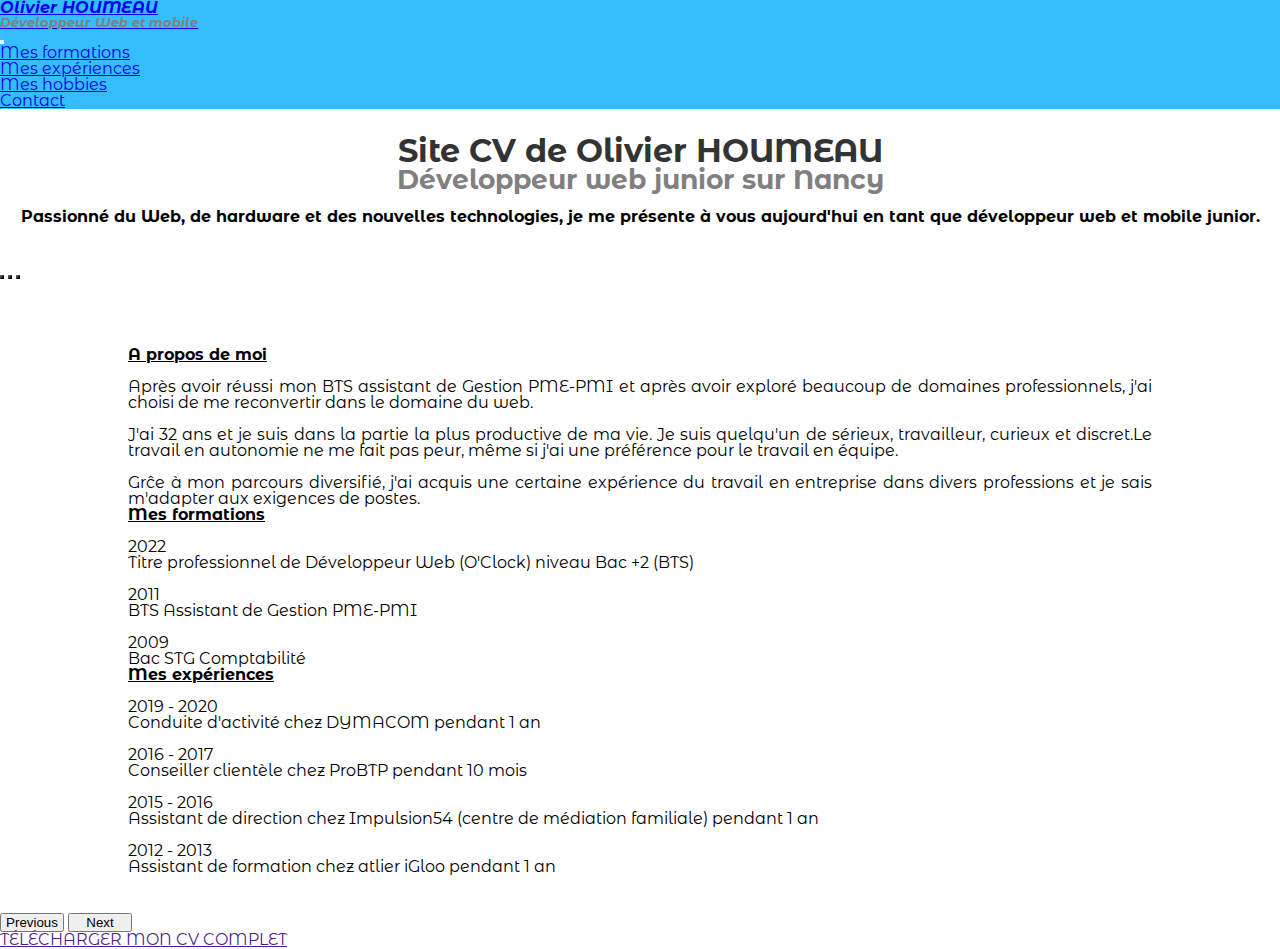
==== html/index.html @ 082b6ea0 "problème d'affichage de police" ====
<!DOCTYPE html>
<html lang="FR">
<head>
    <meta charset="UTF-8">
    <meta http-equiv="X-UA-Compatible" content="IE=edge">
    <meta name="viewport" content="width=device-width, initial-scale=1.0">
    <link rel="stylesheet" href="../css/reset.css" >
    <link href="https://cdn.jsdelivr.net/npm/bootstrap@5.1.1/dist/css/bootstrap.min.css" rel="stylesheet" integrity="sha384-F3w7mX95PdgyTmZZMECAngseQB83DfGTowi0iMjiWaeVhAn4FJkqJByhZMI3AhiU" crossorigin="anonymous">
    
    <link rel="stylesheet" href="../css/style.css" >
    
    <title>CV de Olivier HOUMEAU</title>
</head>
<body>
    
    <header>
              
        <nav class="navbar navbar-expand-lg p-0 navbar-light bg-light">
            <div class="container-fluid" style="background-color: #34BDFF;">
                <a class="navbar-brand" href="../html/index.html">Olivier HOUMEAU <br>
                    <h4>Développeur Web et mobile</h4>
                </a>
                
                <button class="navbar-toggler" type="button" data-bs-toggle="collapse" data-bs-target="#navbarSupportedContent" aria-controls="navbarSupportedContent" aria-expanded="false" aria-label="Toggle navigation">
                    <span class="navbar-toggler-icon"></span>
                </button>
                <div class="collapse navbar-collapse" id="navbarSupportedContent">
                    <ul class="navbar-nav ms-auto mb-2 mb-lg-0">
                    <li class="nav-item">
                        <a class="nav-link active" aria-current="page" href="#">Mes formations</a>
                    </li>
                    <li class="nav-item">
                        <a class="nav-link active" aria-current="page" href="#">Mes expériences</a>
                    </li>
                    <li class="nav-item">
                        <a class="nav-link active" aria-current="page" href="#">Mes hobbies</a>
                    </li>
                    <li class="nav-item">
                        <a class="nav-link active" aria-current="page" href="#">Contact</a>
                    </li>   
                    </ul>
                </div>
            </div>
        </nav>

    </header>

    <main>
        
        <div class="intro">

            <h2>
                Site CV de Olivier HOUMEAU<br /> <div class="metier">Développeur web junior sur Nancy</div>
            </h2>

            <br>
            Passionné du Web, de hardware et des nouvelles technologies, je me présente à vous aujourd'hui en tant que développeur web et mobile junior.

        </div>

        <div id="carouselCentral" class="carousel slide" data-bs-ride="carousel">
            <div class="carousel-indicators">
                <button type="button" data-bs-target="#carouselCentral" data-bs-slide-to="0" class="active" aria-current="true" aria-label="Slide 1" style="background-color: #34BDFF;"></button>
                <button type="button" data-bs-target="#carouselCentral" data-bs-slide-to="1" aria-label="Slide 2" style="background-color: #34BDFF;"></button>
                <button type="button" data-bs-target="#carouselCentral" data-bs-slide-to="2" aria-label="Slide 3" style="background-color: #34BDFF;"></button>
            </div>
            <div class="carousel-inner bg-light">
              <div class="carousel-item active">
                <ul>
                    <h3>A propos de moi</h3>
                    <br>
                    <div class="about-me">Après avoir réussi mon BTS assistant de Gestion PME-PMI et après avoir exploré beaucoup de domaines professionnels, j'ai choisi de me reconvertir dans le domaine du web. 
                    <br>
                    <br>
                    J'ai 32 ans et je suis dans la partie la plus productive de ma vie. Je suis quelqu'un de sérieux, travailleur, curieux et discret.Le travail en autonomie ne me fait pas peur, même si j'ai une préférence pour le travail en équipe.
                    <br>
                    <br>
                    Grĉe à mon parcours diversifié, j'ai acquis une certaine expérience du travail en entreprise dans divers professions et je sais m'adapter aux exigences de postes. 
                    </div>
                </ul>
              </div>
              <div class="carousel-item">
                <ul>
                    <h3>Mes formations</h3>
                        <br>
                    <li>2022</li> <li>Titre professionnel de Développeur Web (O'Clock) niveau Bac +2 (BTS)</li>
                    <br>
                    <li>2011</li> <li>BTS Assistant de Gestion PME-PMI</li>
                    <br>
                    <li>2009</li> <li>Bac STG Comptabilité</li>
                </ul>
              </div>
              <div class="carousel-item">
                <ul>
                    <li > 
                        <h3>Mes expériences</h3>
                    </li>
                    <br>
                    <li>2019 - 2020</li> <li>Conduite d'activité chez DYMACOM pendant 1 an</li>
                    <br>
                    <li>2016 - 2017</li> <li>Conseiller clientèle chez ProBTP pendant 10 mois</li>
                    <br>
                    <li>2015 - 2016</li> <li>Assistant de direction chez Impulsion54 (centre de médiation familiale) pendant 1 an</li>
                    <br>
                    <li>2012 - 2013</li> <li>Assistant de formation chez atlier iGloo pendant 1 an</li>
                </ul>
              </div>
            </div>
            
            <button class="carousel-control-prev" type="button" data-bs-target="#carouselCentral" data-bs-slide="prev">
              <span class="carousel-control-prev-icon" aria-hidden="true"></span>
              <span class="visually-hidden">Previous</span>
            </button>
            <button class="carousel-control-next" type="button" data-bs-target="#carouselCentral" data-bs-slide="next">
              <span class="carousel-control-next-icon" aria-hidden="true"></span>
              <span class="visually-hidden">Next</span>
            </button>
          </div>

    </main>

    <footer>

        <nav_footer>

            <div class="download">

                <a href="">
                    
                    <span class="downloadCV">TÉLÉCHARGER MON CV COMPLET</span>
                
                </a>

            </div>

        </nav_footer>

    </footer>
    <script src="https://cdn.jsdelivr.net/npm/bootstrap@5.1.1/dist/js/bootstrap.bundle.min.js" integrity="sha384-/bQdsTh/da6pkI1MST/rWKFNjaCP5gBSY4sEBT38Q/9RBh9AH40zEOg7Hlq2THRZ" crossorigin="anonymous"></script>
</body>
</html>
---- css/style.css ----
/* Nav Bar */

@import url('https://fonts.googleapis.com/css?family=Montserrat+Alternates&display=swap');

* {
  margin: 0;
  padding: 0;
  box-sizing: border-box;
}
body {
  font-family: 'Montserrat Alternates', sans-serif;
}

/* Header */ 

header {
  width: 100%;
  height: max-content;
}

h4 {
  font-size: small;
  color: gray;
}

/* NavBar */

.nav-links {
  display: flex;
  justify-content: space-between;
  list-style-type: none;
}
.nav-links, h2 {
  flex: 1;
  color: #333;
}
.nav-links li {
  padding: 1rem;
  transition: all 0.2s ease;
}

.navbar-brand:hover {
  font-style: italic;
  transform: translateX(5px);
  font-weight: bold;
}

.nav-item:hover {
  font-style: italic;
  transform: translateX(5px);
  font-weight: bold;
}

/* Main */

main {
    padding-top: 2%;
    height: 100%;
    width: 100%; 
}

.metier {
  font-size: smaller;
  color: gray;
}

.intro {
    font-weight: bold;
    margin-bottom: 3%;
    height: auto;
    text-align: center;
}

.intro h2 {
    font-size: xx-large;
    text-align: center;
}

.intro .metier {
    font-size: smaller;
    color: gray;
}

/* Carousel */

h3 {
  text-decoration: underline;
}

#carouselCentral {
  height: max-content;
}

.carousel-indicators {
  margin-bottom: 0.25%;
}

.carousel-control-prev {
  width: 5%;
}

.carousel-control-prev-icon {
  background-color: #34BDFF;
}

.carousel-control-next {
  width: 5%;
}

.carousel-control-next-icon {
  background-color: #34BDFF;
}
.carousel-inner {
  padding: 5% 10% 3% 10%;
}

.about-me {
  text-align: justify;
}
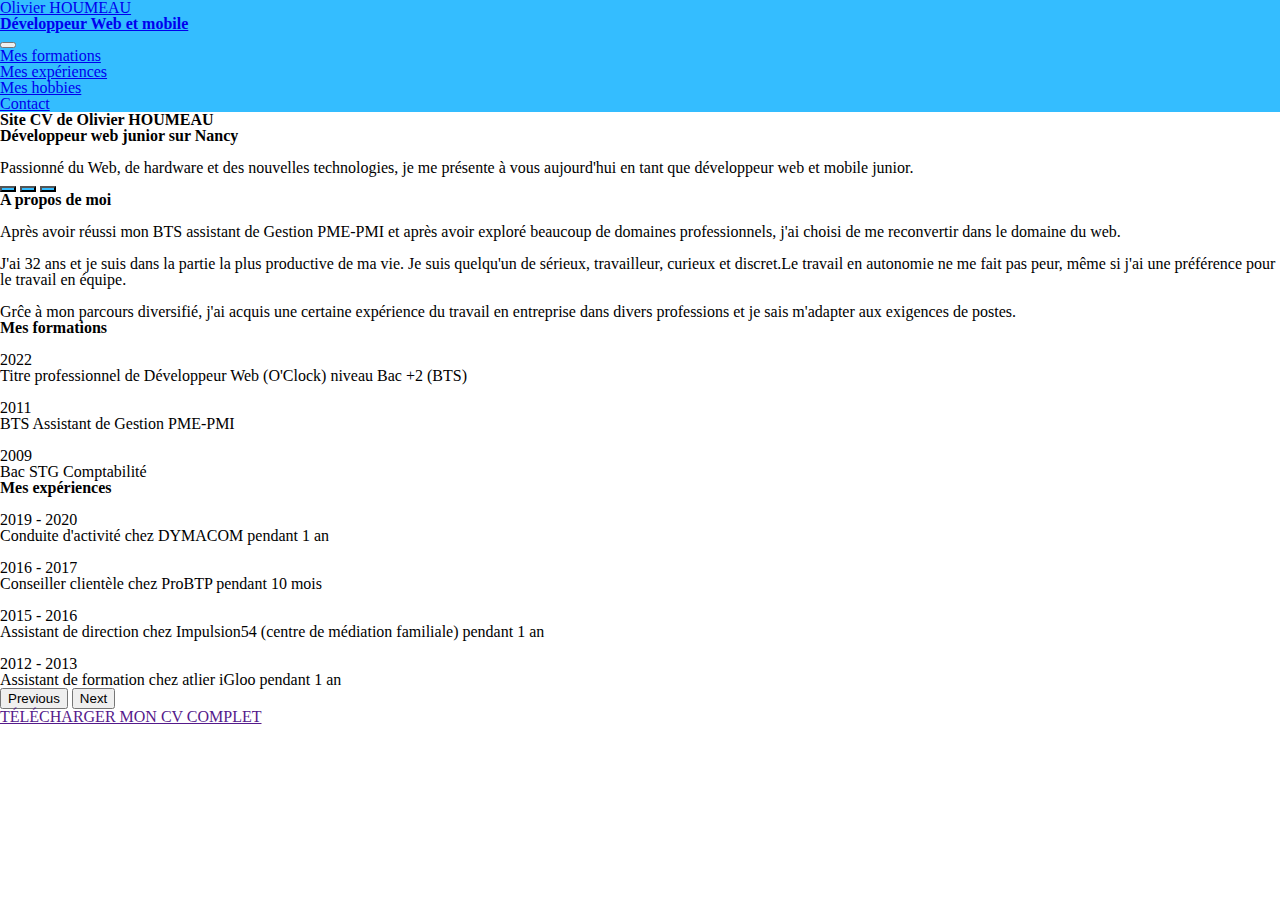
==== commit e8a48753: "suppression du fichier style.css" ====
--- a/html/index.html
+++ b/html/index.html
@@ -7,7 +7,6 @@
     <link rel="stylesheet" href="../css/reset.css" >
     <link href="https://cdn.jsdelivr.net/npm/bootstrap@5.1.1/dist/css/bootstrap.min.css" rel="stylesheet" integrity="sha384-F3w7mX95PdgyTmZZMECAngseQB83DfGTowi0iMjiWaeVhAn4FJkqJByhZMI3AhiU" crossorigin="anonymous">
     
-    <link rel="stylesheet" href="../css/style.css" >
     
     <title>CV de Olivier HOUMEAU</title>
 </head>
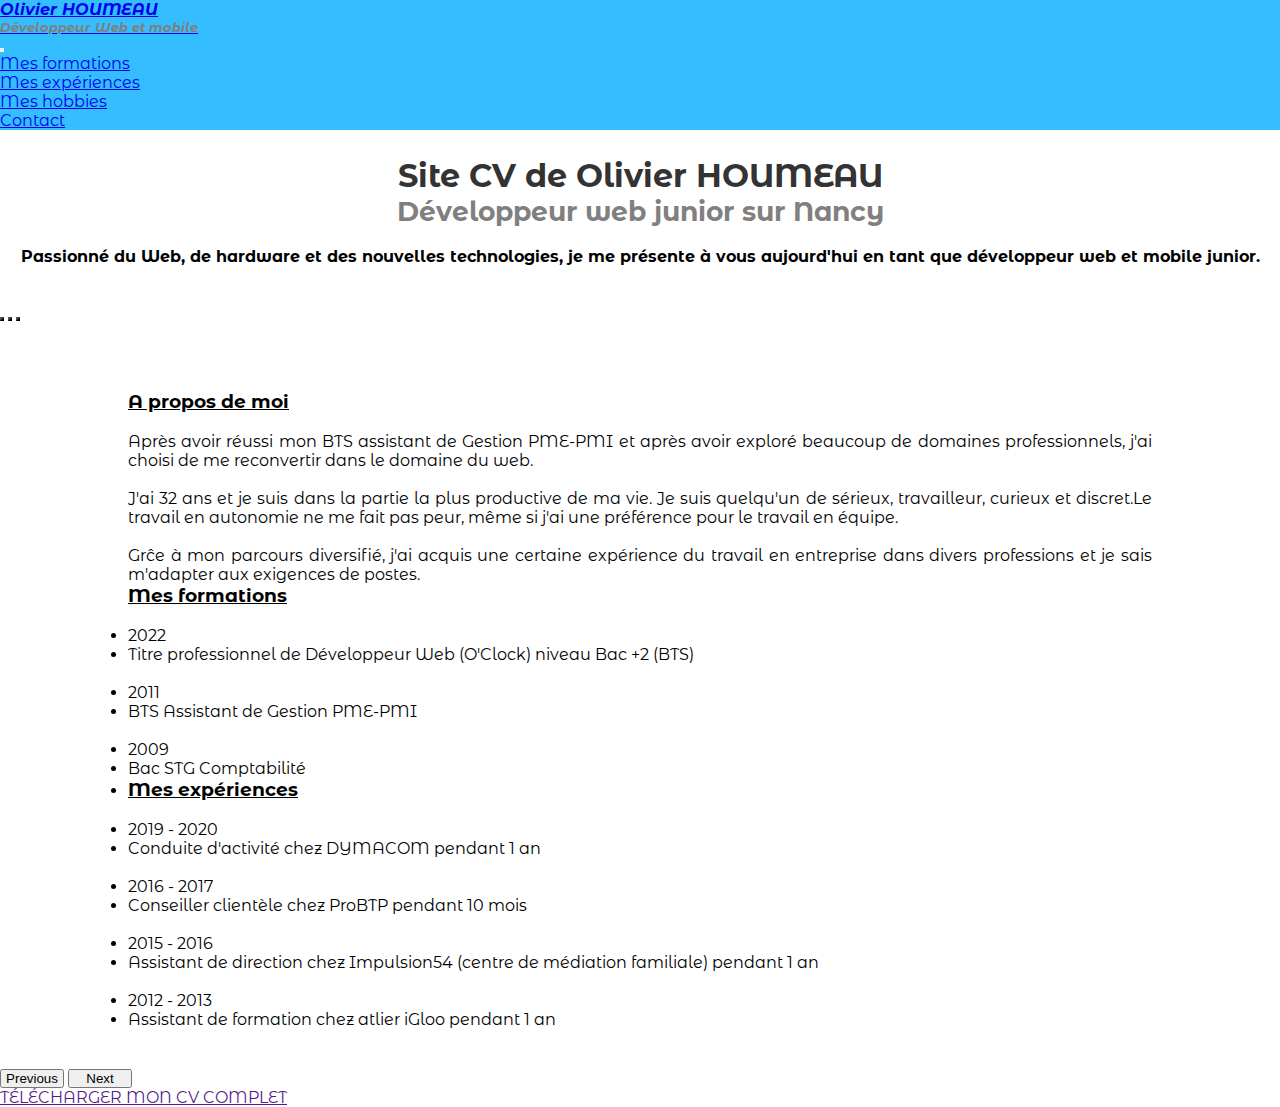
==== commit 04a470a1: "test de suppression et remplacement des fichiers css" ====
--- a/html/index.html
+++ b/html/index.html
@@ -4,8 +4,8 @@
     <meta charset="UTF-8">
     <meta http-equiv="X-UA-Compatible" content="IE=edge">
     <meta name="viewport" content="width=device-width, initial-scale=1.0">
-    <link rel="stylesheet" href="../css/reset.css" >
-    <link href="https://cdn.jsdelivr.net/npm/bootstrap@5.1.1/dist/css/bootstrap.min.css" rel="stylesheet" integrity="sha384-F3w7mX95PdgyTmZZMECAngseQB83DfGTowi0iMjiWaeVhAn4FJkqJByhZMI3AhiU" crossorigin="anonymous">
+    <link href="https://cdn.jsdelivr.net/npm/bootstrap@5.1.2/dist/css/bootstrap.min.css" rel="stylesheet" integrity="sha384-uWxY/CJNBR+1zjPWmfnSnVxwRheevXITnMqoEIeG1LJrdI0GlVs/9cVSyPYXdcSF" crossorigin="anonymous">
+    <link rel="stylesheet" href="../css/style.css">
     
     
     <title>CV de Olivier HOUMEAU</title>
--- a/css/style.css
+++ b/css/style.css
@@ -0,0 +1,120 @@
+
+/* Nav Bar */
+
+@import url('https://fonts.googleapis.com/css?family=Montserrat+Alternates&display=swap');
+
+* {
+  margin: 0;
+  padding: 0;
+  box-sizing: border-box;
+}
+body {
+  font-family: 'Montserrat Alternates', sans-serif;
+}
+
+/* Header */ 
+
+header {
+  width: 100%;
+  height: max-content;
+}
+
+h4 {
+  font-size: small;
+  color: gray;
+}
+
+/* NavBar */
+
+.nav-links {
+  display: flex;
+  justify-content: space-between;
+  list-style-type: none;
+}
+.nav-links, h2 {
+  flex: 1;
+  color: #333;
+}
+.nav-links li {
+  padding: 1rem;
+  transition: all 0.2s ease;
+}
+
+.navbar-brand:hover {
+  font-style: italic;
+  transform: translateX(5px);
+  font-weight: bold;
+}
+
+.nav-item:hover {
+  font-style: italic;
+  transform: translateX(5px);
+  font-weight: bold;
+}
+
+/* Main */
+
+main {
+    padding-top: 2%;
+    height: 100%;
+    width: 100%; 
+}
+
+.metier {
+  font-size: smaller;
+  color: gray;
+}
+
+.intro {
+    font-weight: bold;
+    margin-bottom: 3%;
+    height: auto;
+    text-align: center;
+}
+
+.intro h2 {
+    font-size: xx-large;
+    text-align: center;
+}
+
+.intro .metier {
+    font-size: smaller;
+    color: gray;
+}
+
+/* Carousel */
+
+h3 {
+  text-decoration: underline;
+}
+
+#carouselCentral {
+  height: max-content;
+}
+
+.carousel-indicators {
+  margin-bottom: 0.25%;
+}
+
+.carousel-control-prev {
+  width: 5%;
+}
+
+.carousel-control-prev-icon {
+  background-color: #34BDFF;
+}
+
+.carousel-control-next {
+  width: 5%;
+}
+
+.carousel-control-next-icon {
+  background-color: #34BDFF;
+}
+.carousel-inner {
+  padding: 5% 10% 3% 10%;
+}
+
+.about-me {
+  text-align: justify;
+}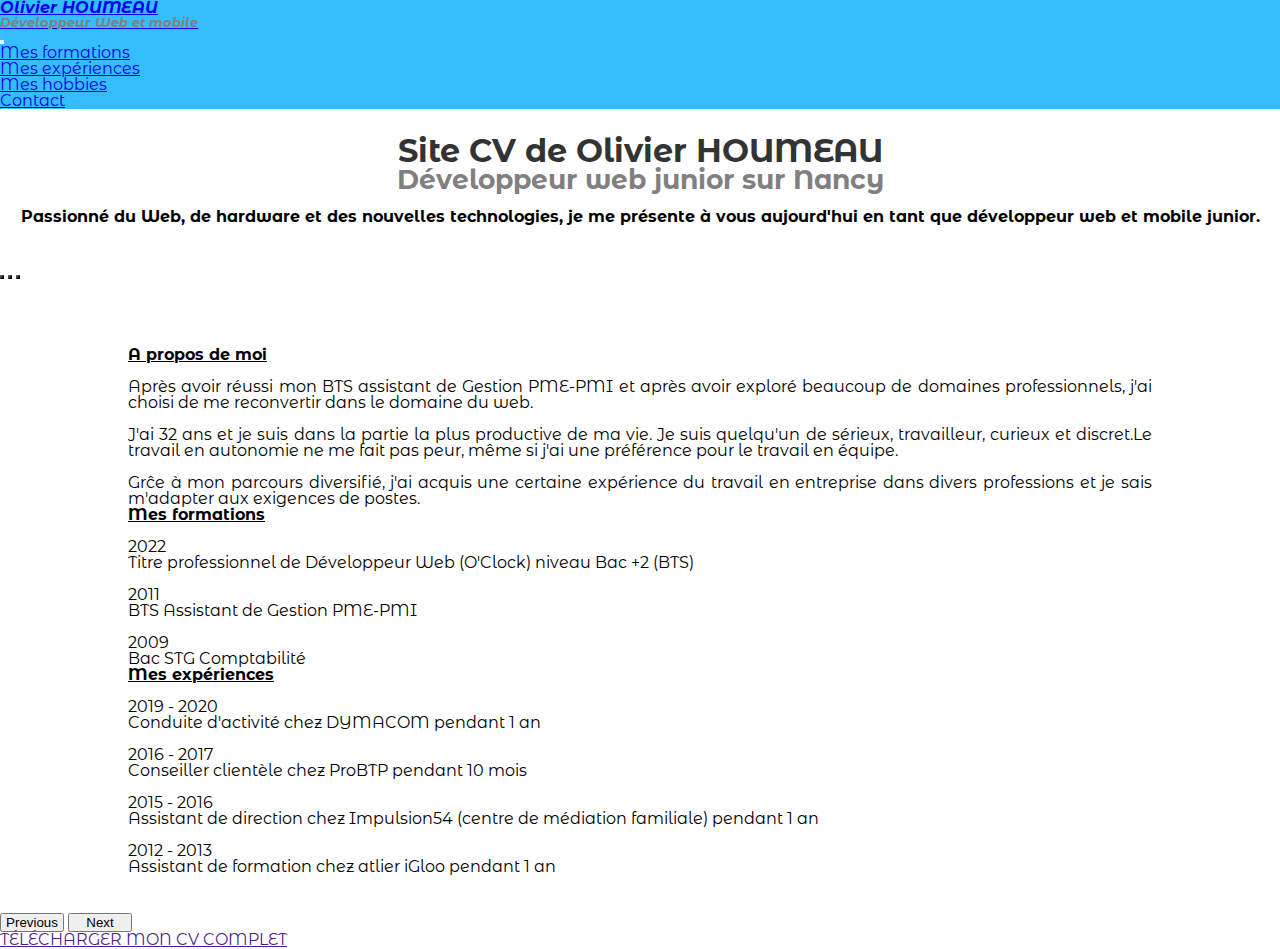
==== commit 6a6ddcba: "Test" ====
--- a/html/index.html
+++ b/html/index.html
@@ -4,6 +4,7 @@
     <meta charset="UTF-8">
     <meta http-equiv="X-UA-Compatible" content="IE=edge">
     <meta name="viewport" content="width=device-width, initial-scale=1.0">
+    <link rel="stylesheet" href="../css/reset.css">
     <link href="https://cdn.jsdelivr.net/npm/bootstrap@5.1.2/dist/css/bootstrap.min.css" rel="stylesheet" integrity="sha384-uWxY/CJNBR+1zjPWmfnSnVxwRheevXITnMqoEIeG1LJrdI0GlVs/9cVSyPYXdcSF" crossorigin="anonymous">
     <link rel="stylesheet" href="../css/style.css">
     
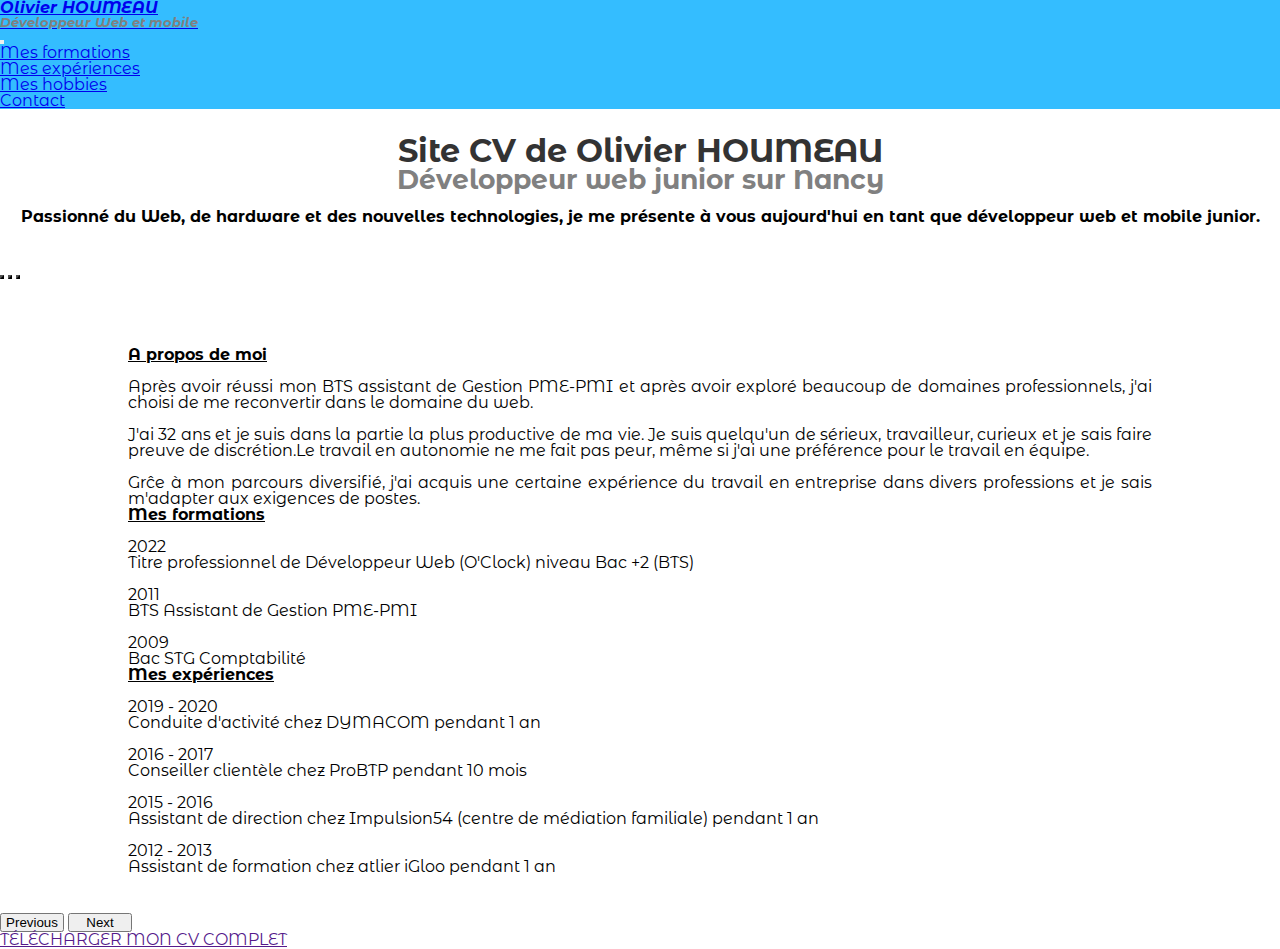
==== commit 93630da7: "modification légère du texte about-me" ====
--- a/html/index.html
+++ b/html/index.html
@@ -72,7 +72,7 @@
                     <div class="about-me">Après avoir réussi mon BTS assistant de Gestion PME-PMI et après avoir exploré beaucoup de domaines professionnels, j'ai choisi de me reconvertir dans le domaine du web. 
                     <br>
                     <br>
-                    J'ai 32 ans et je suis dans la partie la plus productive de ma vie. Je suis quelqu'un de sérieux, travailleur, curieux et discret.Le travail en autonomie ne me fait pas peur, même si j'ai une préférence pour le travail en équipe.
+                    J'ai 32 ans et je suis dans la partie la plus productive de ma vie. Je suis quelqu'un de sérieux, travailleur, curieux et je sais faire preuve de discrétion.Le travail en autonomie ne me fait pas peur, même si j'ai une préférence pour le travail en équipe.
                     <br>
                     <br>
                     Grĉe à mon parcours diversifié, j'ai acquis une certaine expérience du travail en entreprise dans divers professions et je sais m'adapter aux exigences de postes. 
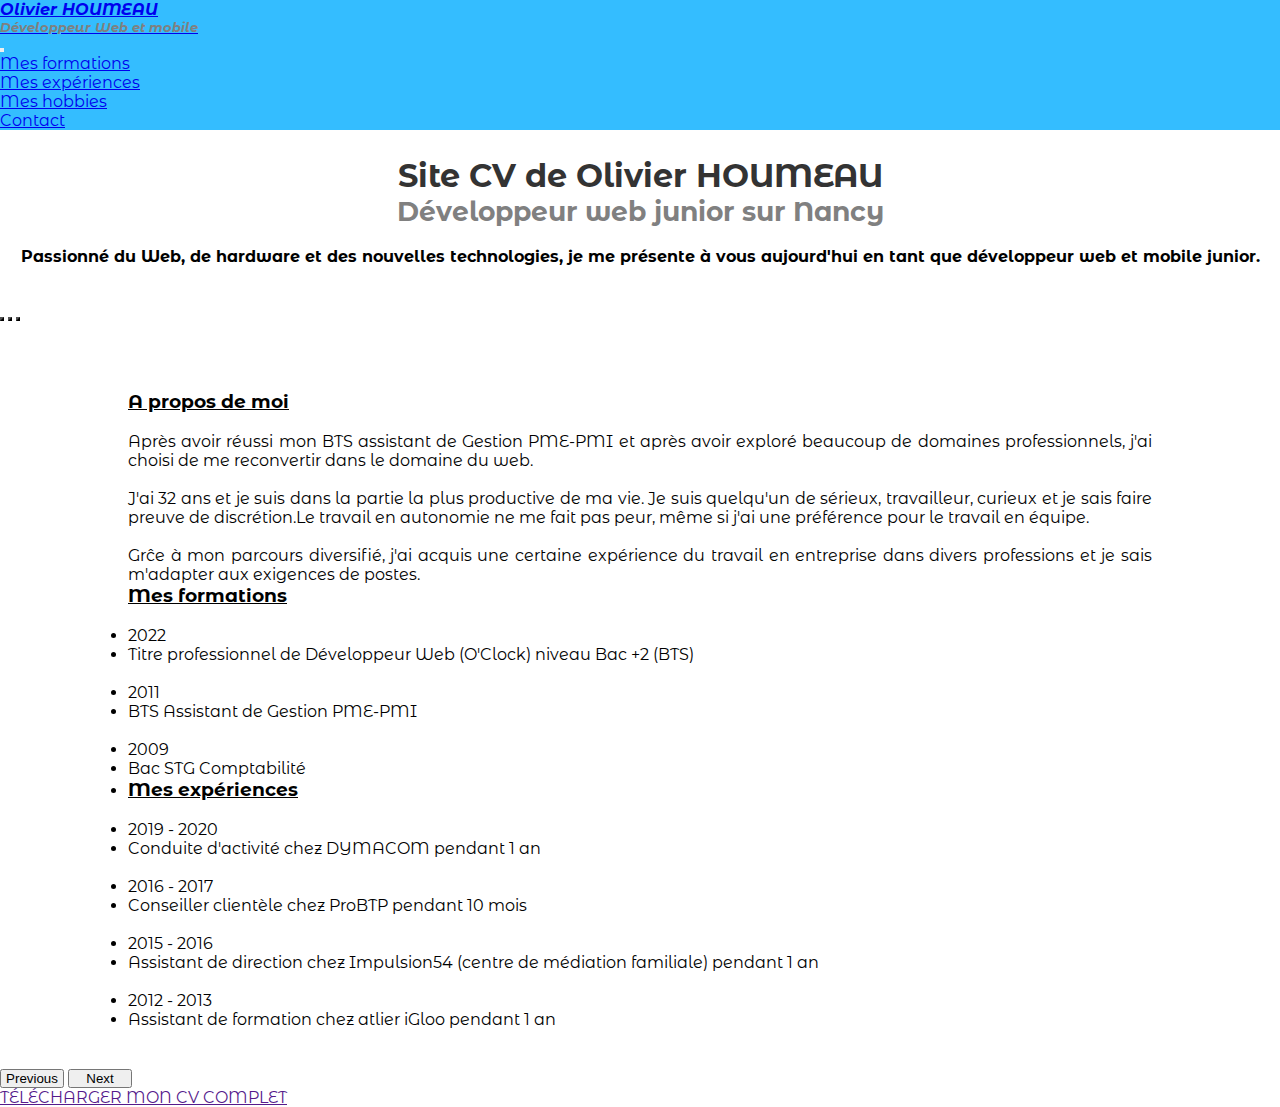
==== commit 63959e55: "erreur corrigée. Suppression de l'index.html en trop. Site fonctionnel à nouveau" ====
--- a/html/index.html
+++ b/html/index.html
@@ -4,9 +4,9 @@
     <meta charset="UTF-8">
     <meta http-equiv="X-UA-Compatible" content="IE=edge">
     <meta name="viewport" content="width=device-width, initial-scale=1.0">
-    <link rel="stylesheet" href="../css/reset.css">
+    <link rel="stylesheet" href="../../CV/css/reset.css">
     <link href="https://cdn.jsdelivr.net/npm/bootstrap@5.1.2/dist/css/bootstrap.min.css" rel="stylesheet" integrity="sha384-uWxY/CJNBR+1zjPWmfnSnVxwRheevXITnMqoEIeG1LJrdI0GlVs/9cVSyPYXdcSF" crossorigin="anonymous">
-    <link rel="stylesheet" href="../css/style.css">
+    <link rel="stylesheet" href="./../css/style.css">
     
     
     <title>CV de Olivier HOUMEAU</title>
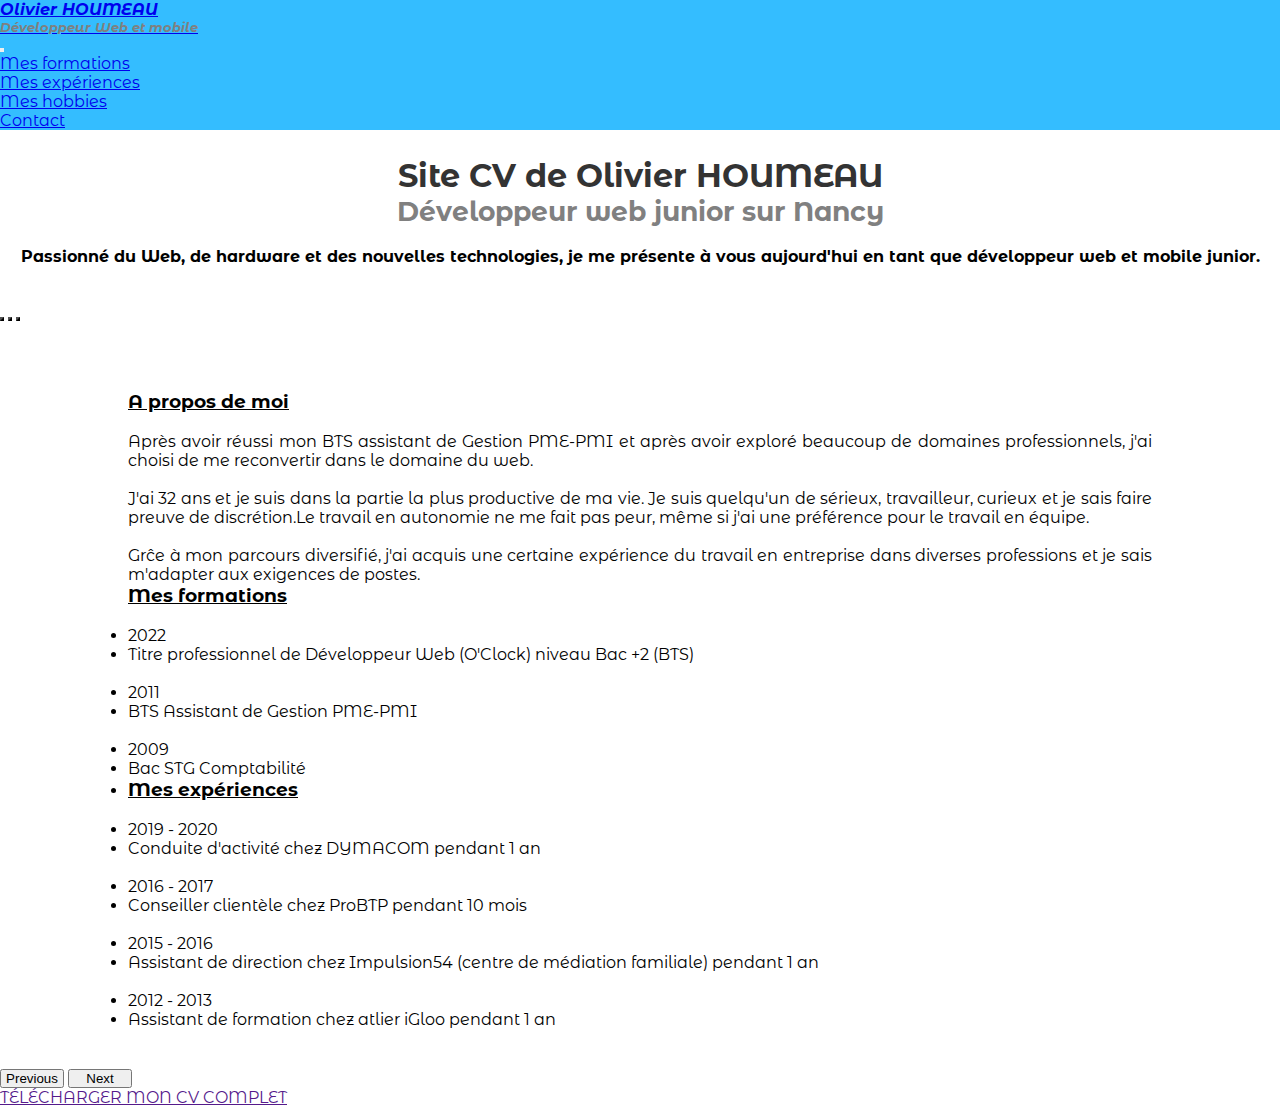
==== commit 131ddd3f: "correction mineure du texte about-me" ====
--- a/html/index.html
+++ b/html/index.html
@@ -75,7 +75,7 @@
                     J'ai 32 ans et je suis dans la partie la plus productive de ma vie. Je suis quelqu'un de sérieux, travailleur, curieux et je sais faire preuve de discrétion.Le travail en autonomie ne me fait pas peur, même si j'ai une préférence pour le travail en équipe.
                     <br>
                     <br>
-                    Grĉe à mon parcours diversifié, j'ai acquis une certaine expérience du travail en entreprise dans divers professions et je sais m'adapter aux exigences de postes. 
+                    Grĉe à mon parcours diversifié, j'ai acquis une certaine expérience du travail en entreprise dans diverses professions et je sais m'adapter aux exigences de postes. 
                     </div>
                 </ul>
               </div>
